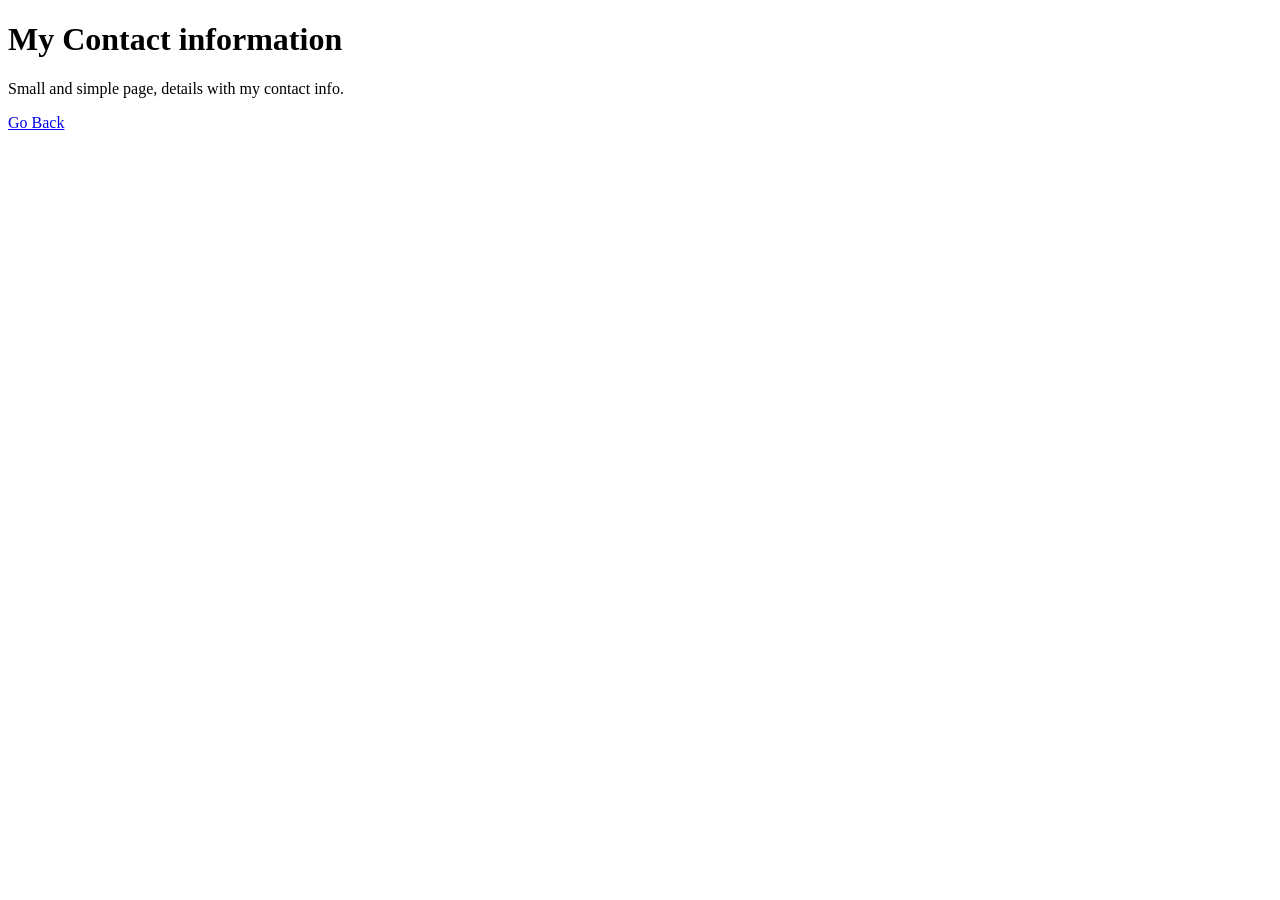
==== docs/pages/contact.html @ dafae177 "Docs folder created" ====
<!DOCTYPE html>
<html lang="en">
<head>
    <meta charset="UTF-8">
    <meta name="viewport" content="width=device-width, initial-scale=1">

    <title>My Portfolio</title>
    <link rel="stylesheet" href="../style/main.css"/>

</head>
<body>

    <div class="content-box">
        <h1> My Contact information </h1>
        <p> Small and simple page, details with my contact info. </p>
        <div class="nav-container">
            <a href="../landing.html" class="nav-item">Go Back</a>
        </div>
    </div>

</body>
</html>
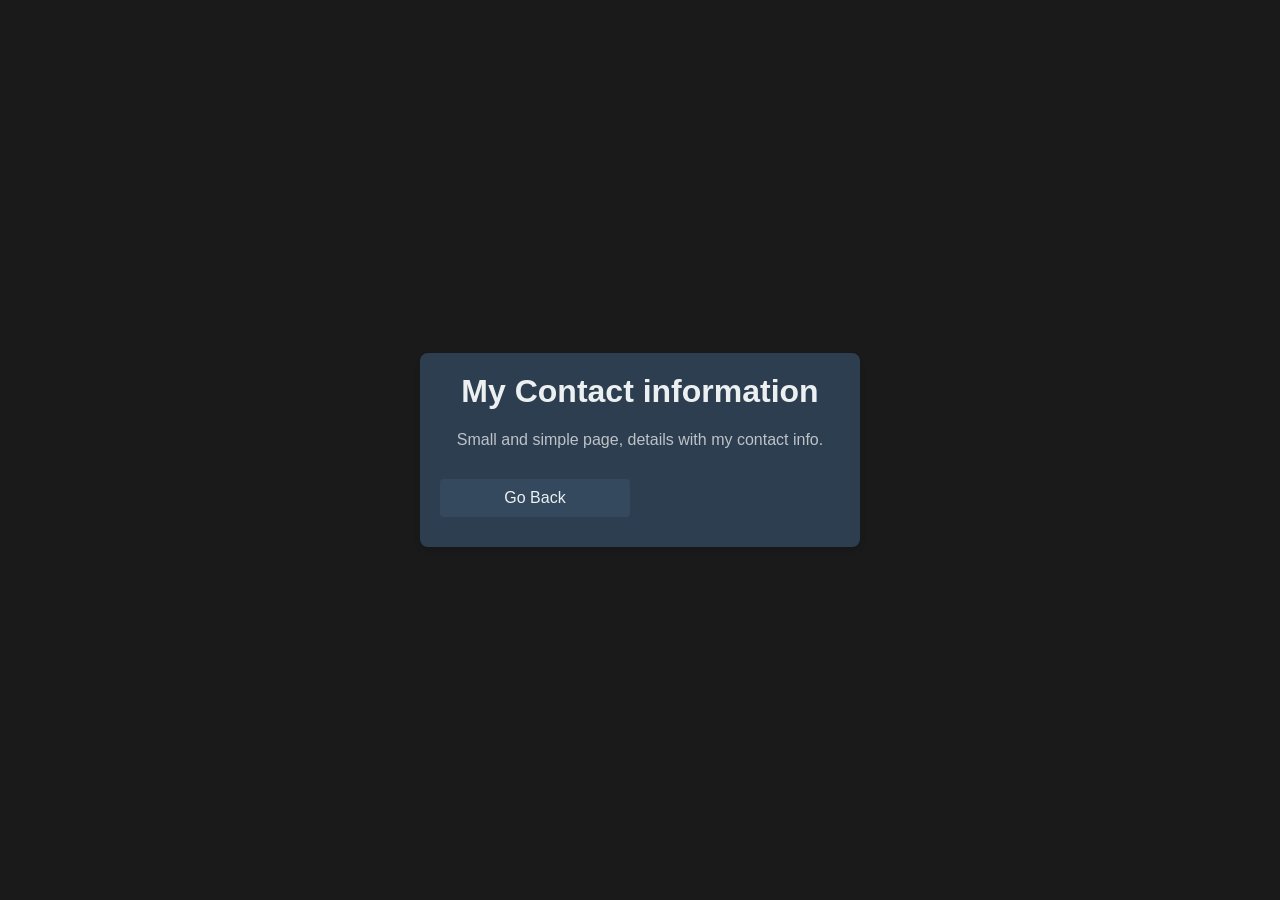
==== commit f38ae1c9: "file renaming" ====
--- a/docs/pages/contact.html
+++ b/docs/pages/contact.html
@@ -14,7 +14,7 @@
         <h1> My Contact information </h1>
         <p> Small and simple page, details with my contact info. </p>
         <div class="nav-container">
-            <a href="../landing.html" class="nav-item">Go Back</a>
+            <a href="../index.html" class="nav-item">Go Back</a>
         </div>
     </div>
 
--- a/docs/style/main.css
+++ b/docs/style/main.css
@@ -0,0 +1,56 @@
+body {
+    background-color: #1a1a1a;
+    color: #ffffff;
+    font-family: Arial, sans-serif;
+    margin: 0;
+    padding: 0;
+    display: flex;
+    justify-content: center;
+    align-items: center;
+    height: 100vh;
+}
+
+.content-box {
+    background-color: #2c3e50;
+    padding: 20px;
+    border-radius: 8px;
+    box-shadow: 0 4px 6px rgba(0, 0, 0, 0.1);
+    max-width: 80%;
+    width: 400px;
+}
+
+.nav-container {
+    color:#ecf0f1;
+    display: flex;
+    flex-wrap: wrap;
+    justify-content: space-between;
+    margin-top: 20px;
+}
+
+.nav-item {
+    background-color: #34495e;
+    color: #ecf0f1;
+    padding: 10px;
+    margin: 10px 0;
+    border-radius: 4px;
+    text-align: center;
+    text-decoration: none;
+    width: calc(50% - 10px);
+    box-sizing: border-box;
+    transition: background-color 0.3s ease;
+}
+
+.nav-item:hover {
+    background-color: #4a6b8a;
+}
+
+h1 {
+    color: #ecf0f1;
+    margin-top: 0;
+    text-align: center;
+}
+
+p {
+    color: #bdc3c7;
+    text-align: center;
+}
